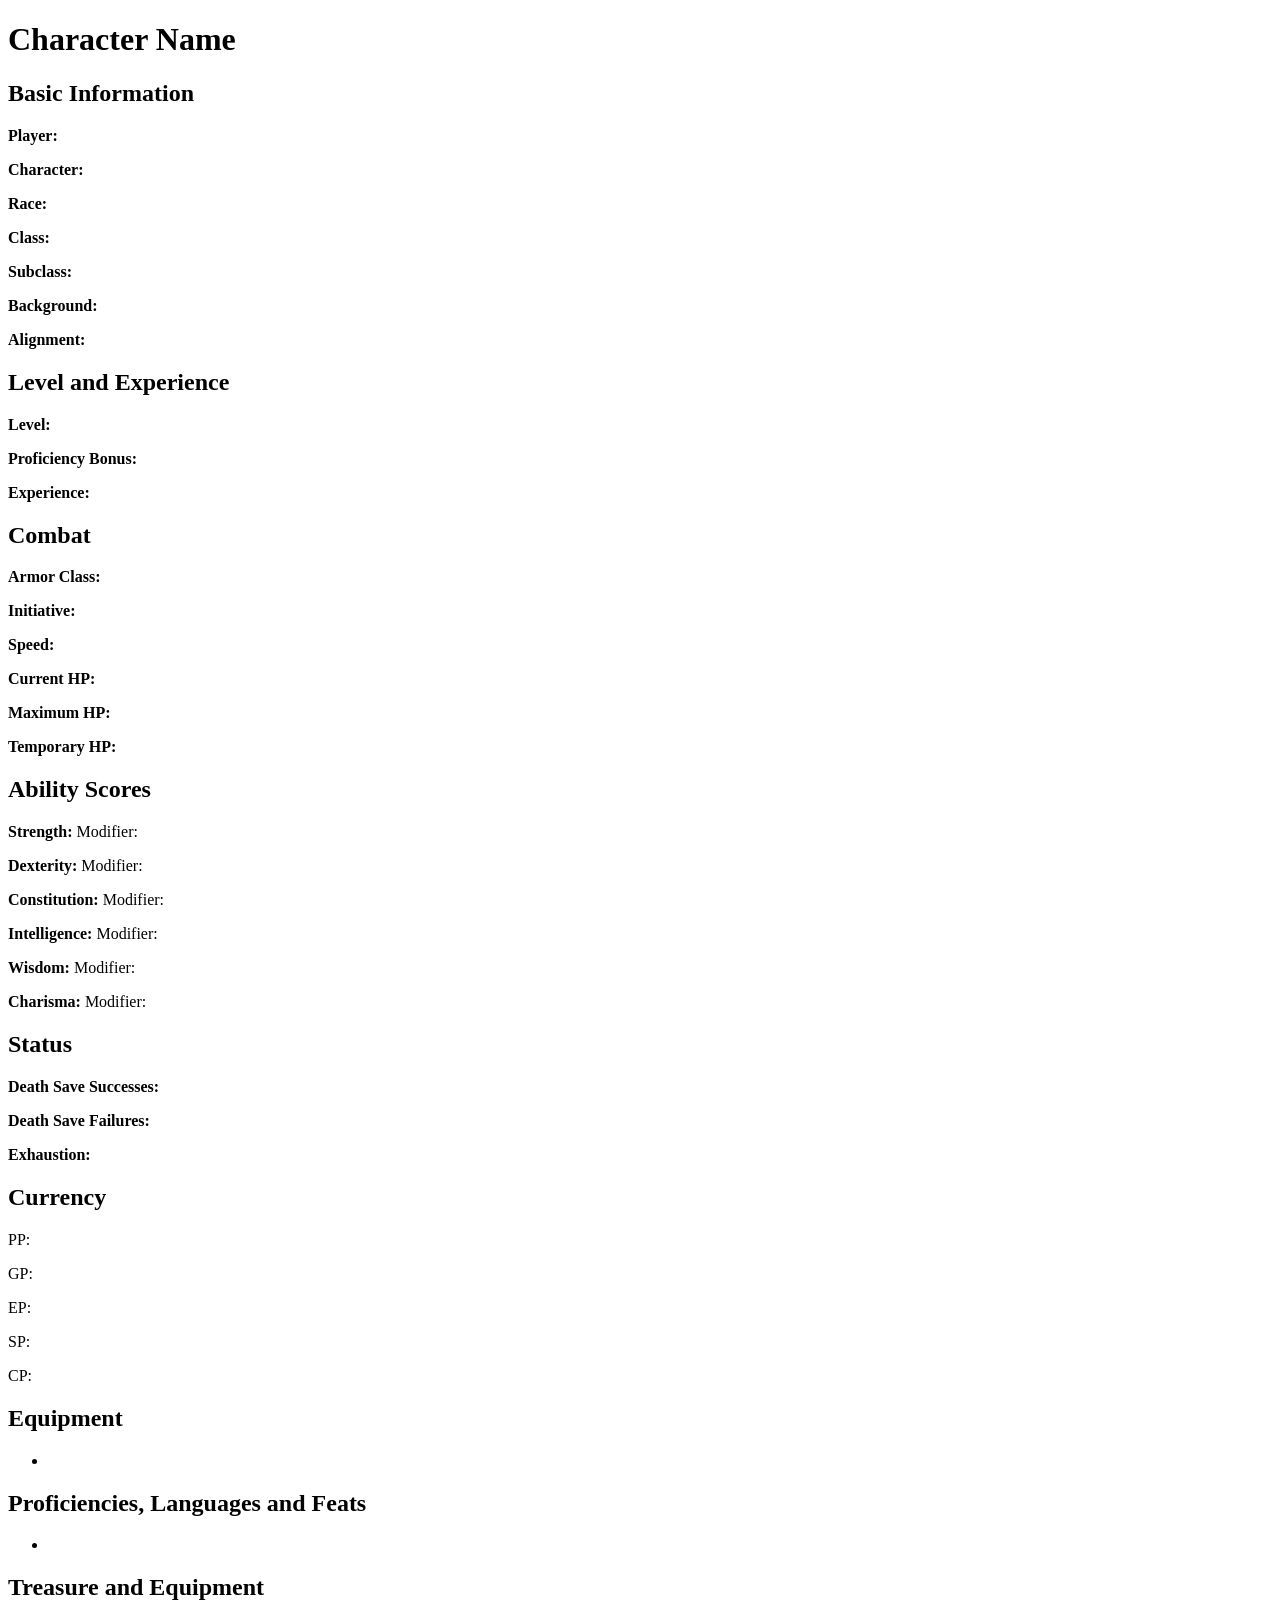
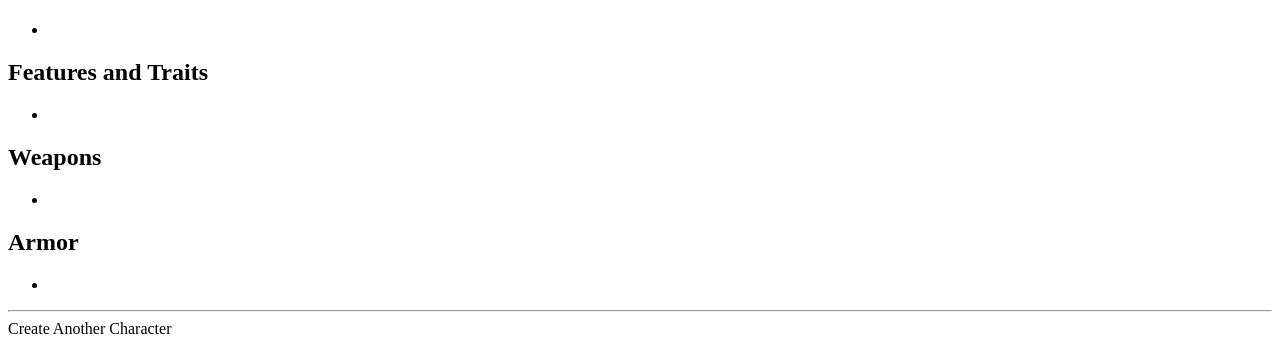
==== src/main/resources/templates/character.html @ fe2365f3 "initial commit:" ====
<!DOCTYPE html>
<html lang="en"
      xmlns:th="http://www.thymeleaf.org">

<head>
    <meta charset="UTF-8">
    <title>Character Sheet</title>
</head>

<body>


<!-- ========================= -->
<!-- CHARACTER NAME -->
<!-- ========================= -->

<h1 th:text="${playerCharacter.characterName}">
    Character Name
</h1>


<!-- ========================= -->
<!-- BASIC INFORMATION -->
<!-- ========================= -->

<h2>Basic Information</h2>

<p>
    <strong>Player:</strong>
    <span th:text="${playerCharacter.playerName}"></span>
</p>

<p>
    <strong>Character:</strong>
    <span th:text="${playerCharacter.characterName}"></span>
</p>

<p>
    <strong>Race:</strong>
    <span th:text="${playerCharacter.race}"></span>
</p>

<p>
    <strong>Class:</strong>
    <span th:text="${playerCharacter.classType}"></span>
</p>

<p>
    <strong>Subclass:</strong>
    <span th:text="${playerCharacter.subClass}"></span>
</p>

<p>
    <strong>Background:</strong>
    <span th:text="${playerCharacter.background}"></span>
</p>

<p>
    <strong>Alignment:</strong>
    <span th:text="${playerCharacter.alignment}"></span>
</p>


<!-- ========================= -->
<!-- LEVEL / EXPERIENCE -->
<!-- ========================= -->

<h2>Level and Experience</h2>

<p>
    <strong>Level:</strong>
    <span th:text="${playerCharacter.level}"></span>
</p>

<p>
    <strong>Proficiency Bonus:</strong>
    <span th:text="${playerCharacter.proficiencyBonus}"></span>
</p>

<p>
    <strong>Experience:</strong>
    <span th:text="${playerCharacter.experiencePoints}"></span>
</p>


<!-- ========================= -->
<!-- COMBAT -->
<!-- ========================= -->

<h2>Combat</h2>

<p>
    <strong>Armor Class:</strong>
    <span th:text="${playerCharacter.armorClass}"></span>
</p>

<p>
    <strong>Initiative:</strong>
    <span th:text="${playerCharacter.initiative}"></span>
</p>

<p>
    <strong>Speed:</strong>
    <span th:text="${playerCharacter.speed}"></span>
</p>

<p>
    <strong>Current HP:</strong>
    <span th:text="${playerCharacter.currentHp}"></span>
</p>

<p>
    <strong>Maximum HP:</strong>
    <span th:text="${playerCharacter.maxHp}"></span>
</p>

<p>
    <strong>Temporary HP:</strong>
    <span th:text="${playerCharacter.tempHp}"></span>
</p>


<!-- ========================= -->
<!-- ABILITY SCORES -->
<!-- ========================= -->

<h2>Ability Scores</h2>

<p>
    <strong>Strength:</strong>

    <span th:text="${playerCharacter.abilityScores.strength}">
    </span>

    Modifier:

    <span th:text="${playerCharacter.abilityScores.getModifier(
        playerCharacter.abilityScores.strength)}">
    </span>
</p>


<p>
    <strong>Dexterity:</strong>

    <span th:text="${playerCharacter.abilityScores.dexterity}">
    </span>

    Modifier:

    <span th:text="${playerCharacter.abilityScores.getModifier(
        playerCharacter.abilityScores.dexterity)}">
    </span>
</p>


<p>
    <strong>Constitution:</strong>

    <span th:text="${playerCharacter.abilityScores.constitution}">
    </span>

    Modifier:

    <span th:text="${playerCharacter.abilityScores.getModifier(
        playerCharacter.abilityScores.constitution)}">
    </span>
</p>


<p>
    <strong>Intelligence:</strong>

    <span th:text="${playerCharacter.abilityScores.intelligence}">
    </span>

    Modifier:

    <span th:text="${playerCharacter.abilityScores.getModifier(
        playerCharacter.abilityScores.intelligence)}">
    </span>
</p>


<p>
    <strong>Wisdom:</strong>

    <span th:text="${playerCharacter.abilityScores.wisdom}">
    </span>

    Modifier:

    <span th:text="${playerCharacter.abilityScores.getModifier(
        playerCharacter.abilityScores.wisdom)}">
    </span>
</p>


<p>
    <strong>Charisma:</strong>

    <span th:text="${playerCharacter.abilityScores.charisma}">
    </span>

    Modifier:

    <span th:text="${playerCharacter.abilityScores.getModifier(
        playerCharacter.abilityScores.charisma)}">
    </span>
</p>


<!-- ========================= -->
<!-- STATUS -->
<!-- ========================= -->

<h2>Status</h2>

<p>
    <strong>Death Save Successes:</strong>
    <span th:text="${playerCharacter.deathSaveSuccesses}"></span>
</p>

<p>
    <strong>Death Save Failures:</strong>
    <span th:text="${playerCharacter.deathSaveFailures}"></span>
</p>

<p>
    <strong>Exhaustion:</strong>
    <span th:text="${playerCharacter.exhaustionLevel}"></span>
</p>


<!-- ========================= -->
<!-- CURRENCY -->
<!-- ========================= -->

<h2>Currency</h2>

<p>
    PP:
    <span th:text="${playerCharacter.pp}"></span>
</p>

<p>
    GP:
    <span th:text="${playerCharacter.gp}"></span>
</p>

<p>
    EP:
    <span th:text="${playerCharacter.ep}"></span>
</p>

<p>
    SP:
    <span th:text="${playerCharacter.sp}"></span>
</p>

<p>
    CP:
    <span th:text="${playerCharacter.cp}"></span>
</p>


<!-- ========================= -->
<!-- EQUIPMENT -->
<!-- ========================= -->

<h2>Equipment</h2>

<ul>
    <li th:each="item : ${playerCharacter.equipment}"
        th:text="${item}">
    </li>
</ul>


<!-- ========================= -->
<!-- PROFICIENCIES -->
<!-- ========================= -->

<h2>Proficiencies, Languages and Feats</h2>

<ul>
    <li th:each="item :
        ${playerCharacter.proficienciesLanguagesFeats}"
        th:text="${item}">
    </li>
</ul>


<!-- ========================= -->
<!-- TREASURE -->
<!-- ========================= -->

<h2>Treasure and Equipment</h2>

<ul>
    <li th:each="item :
        ${playerCharacter.treasureAndEquipment}"
        th:text="${item}">
    </li>
</ul>


<!-- ========================= -->
<!-- FEATURES -->
<!-- ========================= -->

<h2>Features and Traits</h2>

<ul>
    <li th:each="item :
        ${playerCharacter.featuresAndTraits}"
        th:text="${item}">
    </li>
</ul>


<!-- ========================= -->
<!-- WEAPONS -->
<!-- ========================= -->

<h2>Weapons</h2>

<ul>
    <li th:each="weapon : ${playerCharacter.weapons}"
        th:text="${weapon}">
    </li>
</ul>


<!-- ========================= -->
<!-- ARMOR -->
<!-- ========================= -->

<h2>Armor</h2>

<ul>
    <li th:each="armor : ${playerCharacter.armors}"
        th:text="${armor}">
    </li>
</ul>


<hr>

<a th:href="@{/}">
    Create Another Character
</a>

</body>
</html>
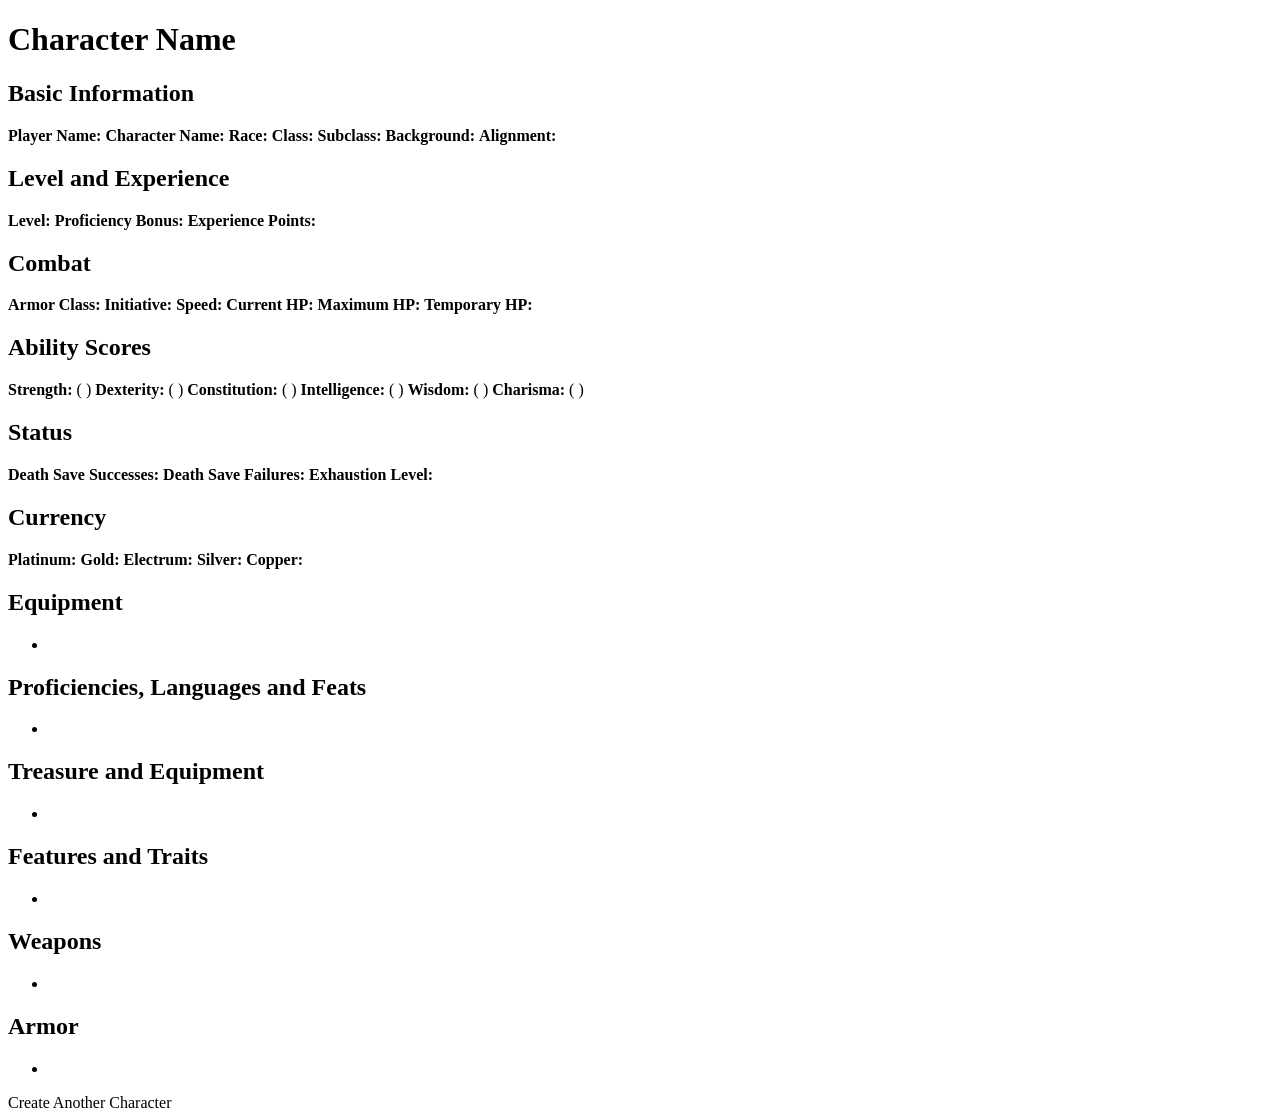
==== commit f76adf0b: "-changed layout" ====
--- a/src/main/resources/templates/character.html
+++ b/src/main/resources/templates/character.html
@@ -5,351 +5,274 @@
 <head>
     <meta charset="UTF-8">
     <title>Character Sheet</title>
+
+    <link rel="stylesheet"
+          th:href="@{/css/Character.css}">
 </head>
 
 <body>
-
-
-<!-- ========================= -->
-<!-- CHARACTER NAME -->
-<!-- ========================= -->
 
 <h1 th:text="${playerCharacter.characterName}">
     Character Name
 </h1>
 
-
-<!-- ========================= -->
-<!-- BASIC INFORMATION -->
-<!-- ========================= -->
-
-<h2>Basic Information</h2>
-
-<p>
-    <strong>Player:</strong>
-    <span th:text="${playerCharacter.playerName}"></span>
-</p>
-
-<p>
-    <strong>Character:</strong>
-    <span th:text="${playerCharacter.characterName}"></span>
-</p>
-
-<p>
-    <strong>Race:</strong>
-    <span th:text="${playerCharacter.race}"></span>
-</p>
-
-<p>
-    <strong>Class:</strong>
-    <span th:text="${playerCharacter.classType}"></span>
-</p>
-
-<p>
-    <strong>Subclass:</strong>
-    <span th:text="${playerCharacter.subClass}"></span>
-</p>
-
-<p>
-    <strong>Background:</strong>
-    <span th:text="${playerCharacter.background}"></span>
-</p>
-
-<p>
-    <strong>Alignment:</strong>
-    <span th:text="${playerCharacter.alignment}"></span>
-</p>
-
-
-<!-- ========================= -->
-<!-- LEVEL / EXPERIENCE -->
-<!-- ========================= -->
-
-<h2>Level and Experience</h2>
-
-<p>
-    <strong>Level:</strong>
-    <span th:text="${playerCharacter.level}"></span>
-</p>
-
-<p>
-    <strong>Proficiency Bonus:</strong>
-    <span th:text="${playerCharacter.proficiencyBonus}"></span>
-</p>
-
-<p>
-    <strong>Experience:</strong>
-    <span th:text="${playerCharacter.experiencePoints}"></span>
-</p>
-
-
-<!-- ========================= -->
-<!-- COMBAT -->
-<!-- ========================= -->
-
-<h2>Combat</h2>
-
-<p>
-    <strong>Armor Class:</strong>
-    <span th:text="${playerCharacter.armorClass}"></span>
-</p>
-
-<p>
-    <strong>Initiative:</strong>
-    <span th:text="${playerCharacter.initiative}"></span>
-</p>
-
-<p>
-    <strong>Speed:</strong>
-    <span th:text="${playerCharacter.speed}"></span>
-</p>
-
-<p>
-    <strong>Current HP:</strong>
-    <span th:text="${playerCharacter.currentHp}"></span>
-</p>
-
-<p>
-    <strong>Maximum HP:</strong>
-    <span th:text="${playerCharacter.maxHp}"></span>
-</p>
-
-<p>
-    <strong>Temporary HP:</strong>
-    <span th:text="${playerCharacter.tempHp}"></span>
-</p>
-
-
-<!-- ========================= -->
-<!-- ABILITY SCORES -->
-<!-- ========================= -->
-
-<h2>Ability Scores</h2>
-
-<p>
-    <strong>Strength:</strong>
-
-    <span th:text="${playerCharacter.abilityScores.strength}">
-    </span>
-
-    Modifier:
-
-    <span th:text="${playerCharacter.abilityScores.getModifier(
-        playerCharacter.abilityScores.strength)}">
-    </span>
-</p>
-
-
-<p>
-    <strong>Dexterity:</strong>
-
-    <span th:text="${playerCharacter.abilityScores.dexterity}">
-    </span>
-
-    Modifier:
-
-    <span th:text="${playerCharacter.abilityScores.getModifier(
-        playerCharacter.abilityScores.dexterity)}">
-    </span>
-</p>
-
-
-<p>
-    <strong>Constitution:</strong>
-
-    <span th:text="${playerCharacter.abilityScores.constitution}">
-    </span>
-
-    Modifier:
-
-    <span th:text="${playerCharacter.abilityScores.getModifier(
-        playerCharacter.abilityScores.constitution)}">
-    </span>
-</p>
-
-
-<p>
-    <strong>Intelligence:</strong>
-
-    <span th:text="${playerCharacter.abilityScores.intelligence}">
-    </span>
-
-    Modifier:
-
-    <span th:text="${playerCharacter.abilityScores.getModifier(
-        playerCharacter.abilityScores.intelligence)}">
-    </span>
-</p>
-
-
-<p>
-    <strong>Wisdom:</strong>
-
-    <span th:text="${playerCharacter.abilityScores.wisdom}">
-    </span>
-
-    Modifier:
-
-    <span th:text="${playerCharacter.abilityScores.getModifier(
-        playerCharacter.abilityScores.wisdom)}">
-    </span>
-</p>
-
-
-<p>
-    <strong>Charisma:</strong>
-
-    <span th:text="${playerCharacter.abilityScores.charisma}">
-    </span>
-
-    Modifier:
-
-    <span th:text="${playerCharacter.abilityScores.getModifier(
-        playerCharacter.abilityScores.charisma)}">
-    </span>
-</p>
-
-
-<!-- ========================= -->
-<!-- STATUS -->
-<!-- ========================= -->
-
-<h2>Status</h2>
-
-<p>
-    <strong>Death Save Successes:</strong>
-    <span th:text="${playerCharacter.deathSaveSuccesses}"></span>
-</p>
-
-<p>
-    <strong>Death Save Failures:</strong>
-    <span th:text="${playerCharacter.deathSaveFailures}"></span>
-</p>
-
-<p>
-    <strong>Exhaustion:</strong>
-    <span th:text="${playerCharacter.exhaustionLevel}"></span>
-</p>
-
-
-<!-- ========================= -->
-<!-- CURRENCY -->
-<!-- ========================= -->
-
-<h2>Currency</h2>
-
-<p>
-    PP:
-    <span th:text="${playerCharacter.pp}"></span>
-</p>
-
-<p>
-    GP:
-    <span th:text="${playerCharacter.gp}"></span>
-</p>
-
-<p>
-    EP:
-    <span th:text="${playerCharacter.ep}"></span>
-</p>
-
-<p>
-    SP:
-    <span th:text="${playerCharacter.sp}"></span>
-</p>
-
-<p>
-    CP:
-    <span th:text="${playerCharacter.cp}"></span>
-</p>
-
-
-<!-- ========================= -->
-<!-- EQUIPMENT -->
-<!-- ========================= -->
-
-<h2>Equipment</h2>
-
-<ul>
-    <li th:each="item : ${playerCharacter.equipment}"
-        th:text="${item}">
-    </li>
-</ul>
-
-
-<!-- ========================= -->
-<!-- PROFICIENCIES -->
-<!-- ========================= -->
-
-<h2>Proficiencies, Languages and Feats</h2>
-
-<ul>
-    <li th:each="item :
-        ${playerCharacter.proficienciesLanguagesFeats}"
-        th:text="${item}">
-    </li>
-</ul>
-
-
-<!-- ========================= -->
-<!-- TREASURE -->
-<!-- ========================= -->
-
-<h2>Treasure and Equipment</h2>
-
-<ul>
-    <li th:each="item :
-        ${playerCharacter.treasureAndEquipment}"
-        th:text="${item}">
-    </li>
-</ul>
-
-
-<!-- ========================= -->
-<!-- FEATURES -->
-<!-- ========================= -->
-
-<h2>Features and Traits</h2>
-
-<ul>
-    <li th:each="item :
-        ${playerCharacter.featuresAndTraits}"
-        th:text="${item}">
-    </li>
-</ul>
-
-
-<!-- ========================= -->
-<!-- WEAPONS -->
-<!-- ========================= -->
-
-<h2>Weapons</h2>
-
-<ul>
-    <li th:each="weapon : ${playerCharacter.weapons}"
-        th:text="${weapon}">
-    </li>
-</ul>
-
-
-<!-- ========================= -->
-<!-- ARMOR -->
-<!-- ========================= -->
-
-<h2>Armor</h2>
-
-<ul>
-    <li th:each="armor : ${playerCharacter.armors}"
-        th:text="${armor}">
-    </li>
-</ul>
-
-
-<hr>
-
-<a th:href="@{/}">
-    Create Another Character
-</a>
+<main class="character-form-grid">
+
+    <section class="basic-info">
+
+        <h2>Basic Information</h2>
+
+        <strong>Player Name:</strong>
+        <span th:text="${playerCharacter.playerName}"></span>
+
+        <strong>Character Name:</strong>
+        <span th:text="${playerCharacter.characterName}"></span>
+
+        <strong>Race:</strong>
+        <span th:text="${playerCharacter.race}"></span>
+
+        <strong>Class:</strong>
+        <span th:text="${playerCharacter.classType}"></span>
+
+        <strong>Subclass:</strong>
+        <span th:text="${playerCharacter.subClass}"></span>
+
+        <strong>Background:</strong>
+        <span th:text="${playerCharacter.background}"></span>
+
+        <strong>Alignment:</strong>
+        <span th:text="${playerCharacter.alignment}"></span>
+
+    </section>
+
+
+    <section class="level-experience">
+
+        <h2>Level and Experience</h2>
+
+        <strong>Level:</strong>
+        <span th:text="${playerCharacter.level}"></span>
+
+        <strong>Proficiency Bonus:</strong>
+        <span th:text="${playerCharacter.proficiencyBonus}"></span>
+
+        <strong>Experience Points:</strong>
+        <span th:text="${playerCharacter.experiencePoints}"></span>
+
+    </section>
+
+
+    <section class="combat">
+
+        <h2>Combat</h2>
+
+        <strong>Armor Class:</strong>
+        <span th:text="${playerCharacter.armorClass}"></span>
+
+        <strong>Initiative:</strong>
+        <span th:text="${playerCharacter.initiative}"></span>
+
+        <strong>Speed:</strong>
+        <span th:text="${playerCharacter.speed}"></span>
+
+        <strong>Current HP:</strong>
+        <span th:text="${playerCharacter.currentHp}"></span>
+
+        <strong>Maximum HP:</strong>
+        <span th:text="${playerCharacter.maxHp}"></span>
+
+        <strong>Temporary HP:</strong>
+        <span th:text="${playerCharacter.tempHp}"></span>
+
+    </section>
+
+
+    <section class="ability-scores">
+
+        <h2>Ability Scores</h2>
+
+        <strong>Strength:</strong>
+        <span>
+            <span th:text="${playerCharacter.abilityScores.strength}"></span>
+            (
+            <span th:text="${playerCharacter.abilityScores.getModifier(
+                playerCharacter.abilityScores.strength)}"></span>
+            )
+        </span>
+
+        <strong>Dexterity:</strong>
+        <span>
+            <span th:text="${playerCharacter.abilityScores.dexterity}"></span>
+            (
+            <span th:text="${playerCharacter.abilityScores.getModifier(
+                playerCharacter.abilityScores.dexterity)}"></span>
+            )
+        </span>
+
+        <strong>Constitution:</strong>
+        <span>
+            <span th:text="${playerCharacter.abilityScores.constitution}"></span>
+            (
+            <span th:text="${playerCharacter.abilityScores.getModifier(
+                playerCharacter.abilityScores.constitution)}"></span>
+            )
+        </span>
+
+        <strong>Intelligence:</strong>
+        <span>
+            <span th:text="${playerCharacter.abilityScores.intelligence}"></span>
+            (
+            <span th:text="${playerCharacter.abilityScores.getModifier(
+                playerCharacter.abilityScores.intelligence)}"></span>
+            )
+        </span>
+
+        <strong>Wisdom:</strong>
+        <span>
+            <span th:text="${playerCharacter.abilityScores.wisdom}"></span>
+            (
+            <span th:text="${playerCharacter.abilityScores.getModifier(
+                playerCharacter.abilityScores.wisdom)}"></span>
+            )
+        </span>
+
+        <strong>Charisma:</strong>
+        <span>
+            <span th:text="${playerCharacter.abilityScores.charisma}"></span>
+            (
+            <span th:text="${playerCharacter.abilityScores.getModifier(
+                playerCharacter.abilityScores.charisma)}"></span>
+            )
+        </span>
+
+    </section>
+
+
+    <section class="status">
+
+        <h2>Status</h2>
+
+        <strong>Death Save Successes:</strong>
+        <span th:text="${playerCharacter.deathSaveSuccesses}"></span>
+
+        <strong>Death Save Failures:</strong>
+        <span th:text="${playerCharacter.deathSaveFailures}"></span>
+
+        <strong>Exhaustion Level:</strong>
+        <span th:text="${playerCharacter.exhaustionLevel}"></span>
+
+    </section>
+
+
+    <section class="currency">
+
+        <h2>Currency</h2>
+
+        <strong>Platinum:</strong>
+        <span th:text="${playerCharacter.pp}"></span>
+
+        <strong>Gold:</strong>
+        <span th:text="${playerCharacter.gp}"></span>
+
+        <strong>Electrum:</strong>
+        <span th:text="${playerCharacter.ep}"></span>
+
+        <strong>Silver:</strong>
+        <span th:text="${playerCharacter.sp}"></span>
+
+        <strong>Copper:</strong>
+        <span th:text="${playerCharacter.cp}"></span>
+
+    </section>
+
+
+    <section class="equipment">
+
+        <h2>Equipment</h2>
+
+        <ul>
+            <li th:each="item : ${playerCharacter.equipment}"
+                th:text="${item}">
+            </li>
+        </ul>
+
+    </section>
+
+
+    <section class="proficiencies">
+
+        <h2>Proficiencies, Languages and Feats</h2>
+
+        <ul>
+            <li th:each="item : ${playerCharacter.proficienciesLanguagesFeats}"
+                th:text="${item}">
+            </li>
+        </ul>
+
+    </section>
+
+
+    <section class="treasure">
+
+        <h2>Treasure and Equipment</h2>
+
+        <ul>
+            <li th:each="item : ${playerCharacter.treasureAndEquipment}"
+                th:text="${item}">
+            </li>
+        </ul>
+
+    </section>
+
+
+    <section class="features">
+
+        <h2>Features and Traits</h2>
+
+        <ul>
+            <li th:each="item : ${playerCharacter.featuresAndTraits}"
+                th:text="${item}">
+            </li>
+        </ul>
+
+    </section>
+
+
+    <section class="weapons">
+
+        <h2>Weapons</h2>
+
+        <ul>
+            <li th:each="weapon : ${playerCharacter.weapons}"
+                th:text="${weapon}">
+            </li>
+        </ul>
+
+    </section>
+
+
+    <section class="armor">
+
+        <h2>Armor</h2>
+
+        <ul>
+            <li th:each="armor : ${playerCharacter.armors}"
+                th:text="${armor}">
+            </li>
+        </ul>
+
+    </section>
+
+
+    <div class="form-submit">
+
+        <a th:href="@{/}">
+            Create Another Character
+        </a>
+
+    </div>
+
+</main>
 
 </body>
 </html>
